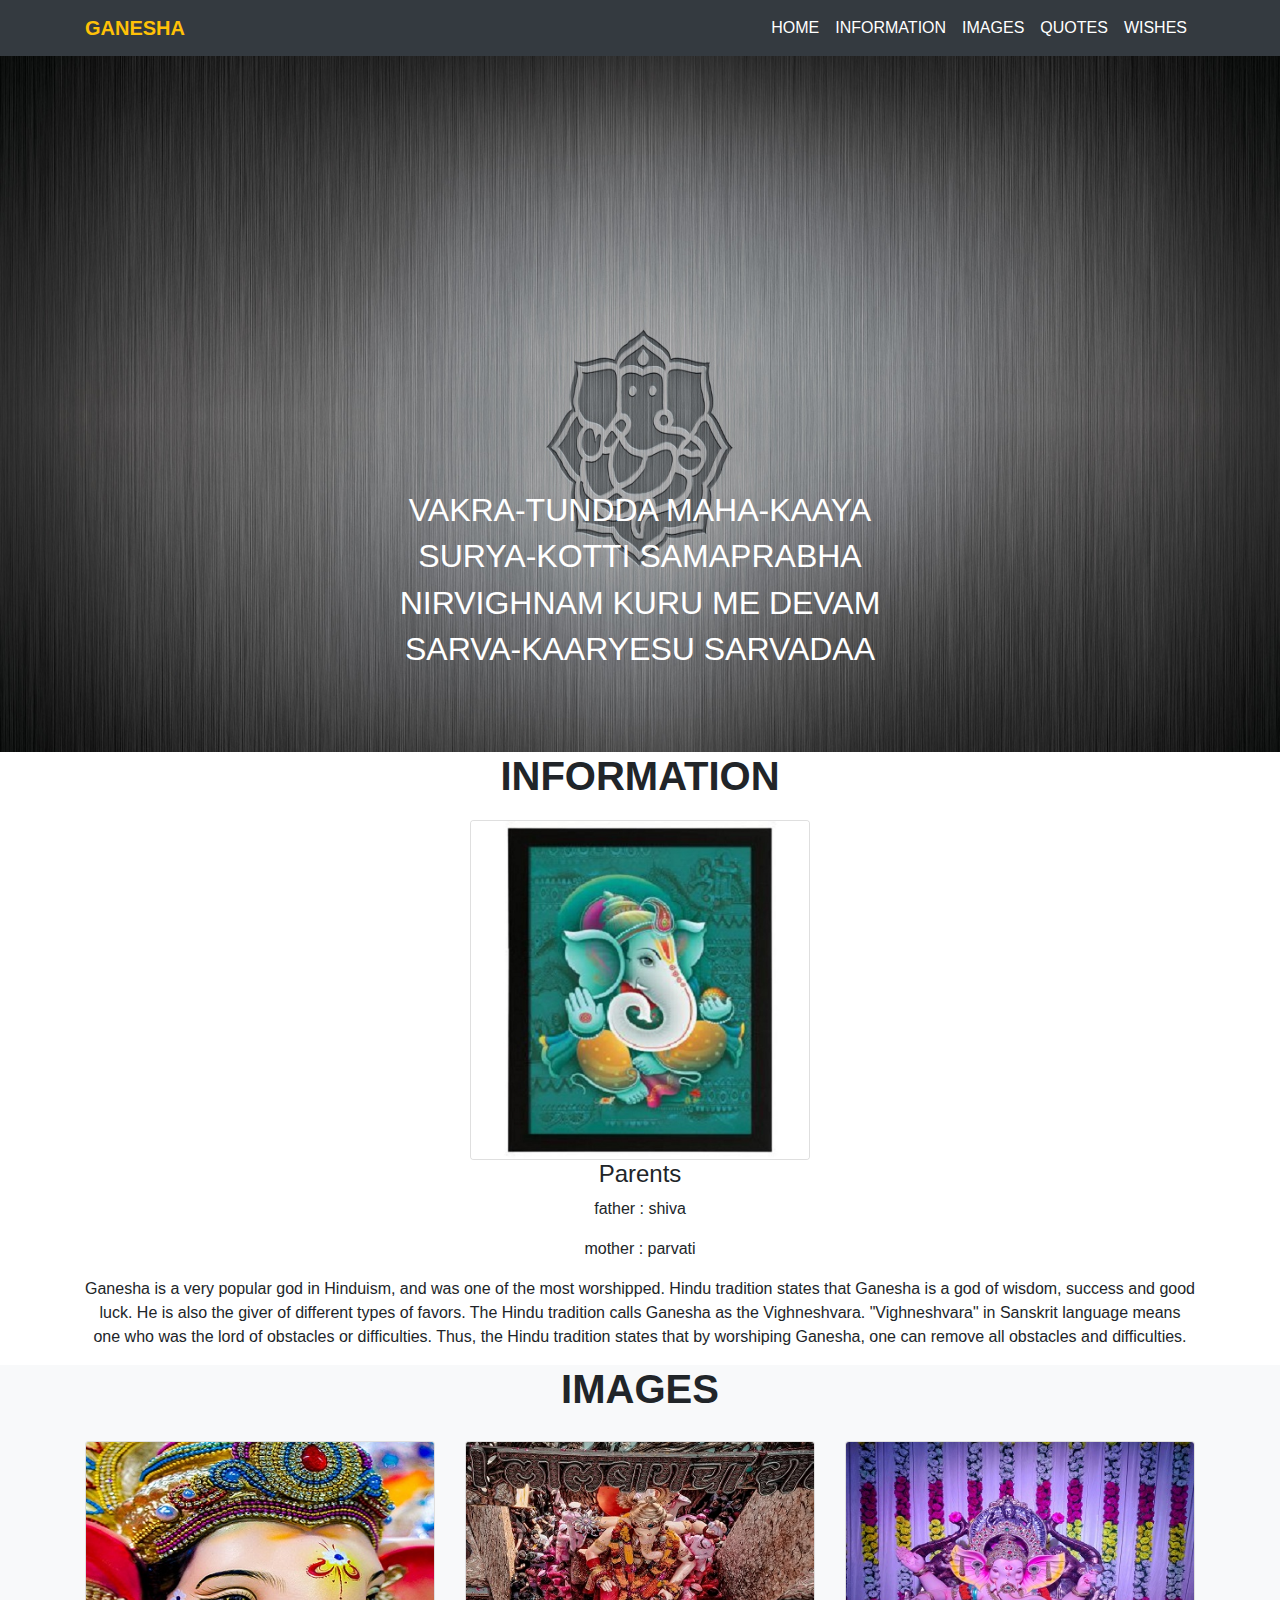
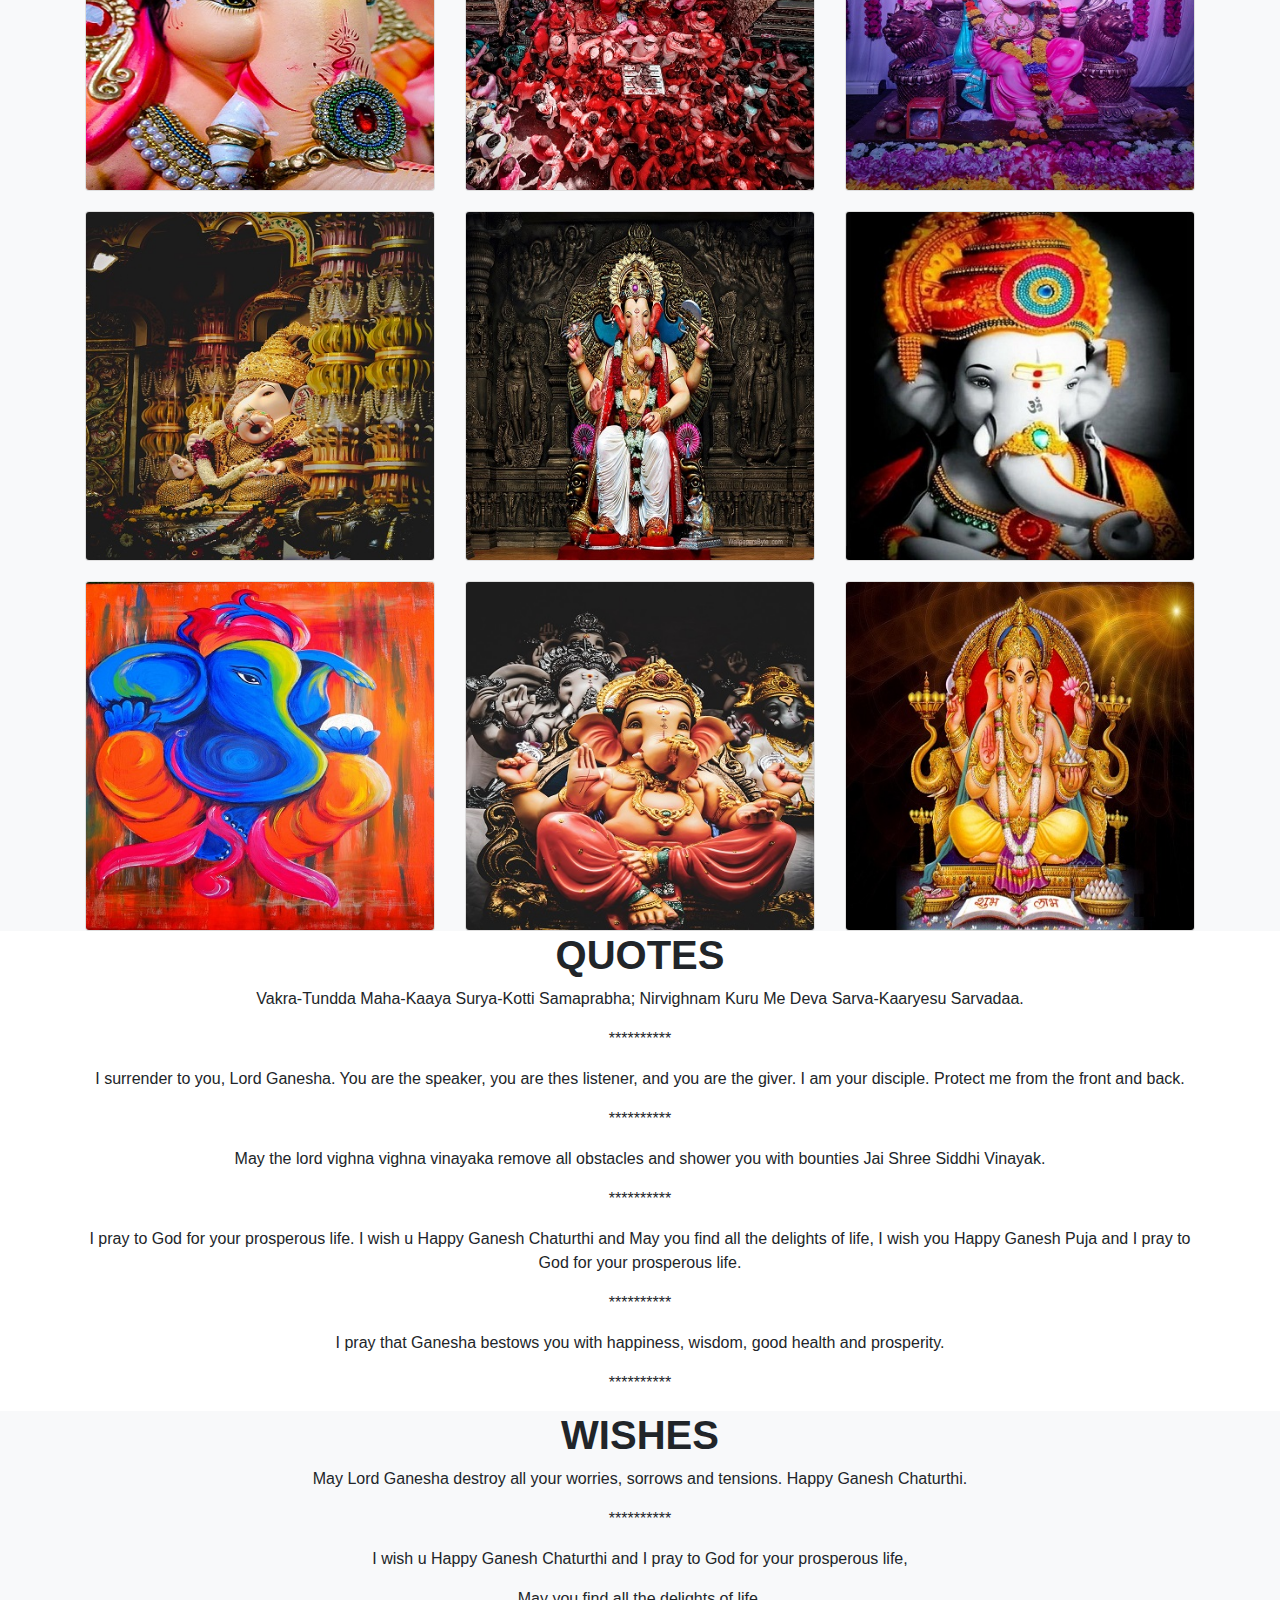
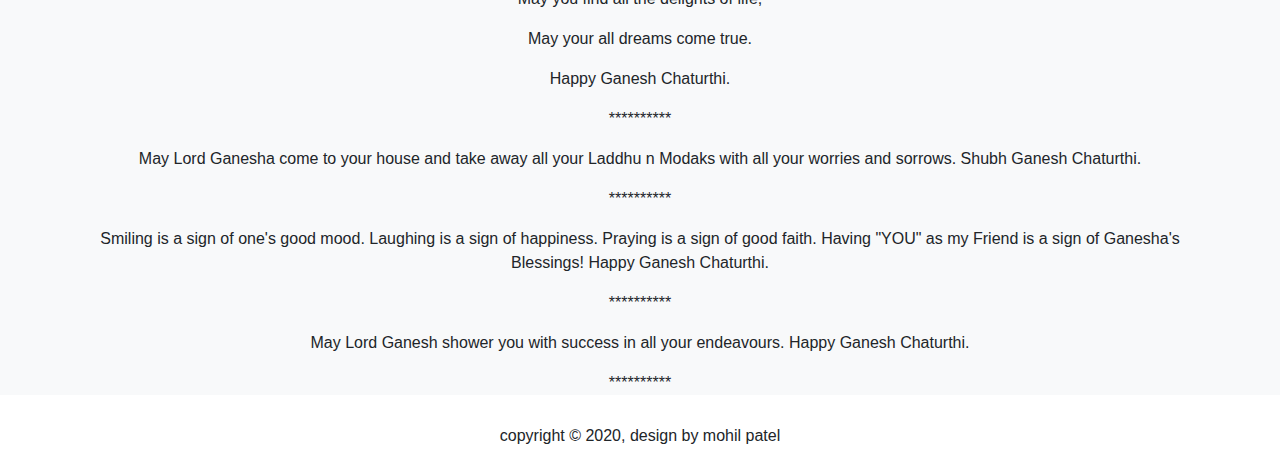
==== index.html @ 49ae8b16 "publishing my first website" ====
<!DOCTYPE html>
<html>
 <head>
   <title>ganesh</title>
   <link rel="stylesheet" type="text/css" href="style.css">
   <!-- Latest compiled and minified CSS -->
<link rel="stylesheet" href="https://maxcdn.bootstrapcdn.com/bootstrap/4.4.1/css/bootstrap.min.css">

<!-- jQuery library -->
<script src="https://ajax.googleapis.com/ajax/libs/jquery/3.4.1/jquery.min.js"></script>

<!-- Popper JS -->
<script src="https://cdnjs.cloudflare.com/ajax/libs/popper.js/1.16.0/umd/popper.min.js"></script>

<!-- Latest compiled JavaScript -->
<script src="https://maxcdn.bootstrapcdn.com/bootstrap/4.4.1/js/bootstrap.min.js"></script>			

<meta name="viewport" content="width=device-width, initial-scale=1">

 </head>
 <body>
   <div class="bgimg">
   
       <nav class="navbar navbar-expand-md bg-dark navbar-dark">
	   
	    <div class="container">
		  <a href="" class="navbar-brand text-warning font-weight-bold">GANESHA</a>
		    
			<button class="navbar-toggler" type="button" data-toggle="collapse" data-target="#collapsenavbar">
			  <span class="navbar-toggler-icon">  </span>
            </button>	

            <div class="collapse navbar-collapse text-center" id="collapsenavbar">
			  <ul class="navbar-nav ml-auto">
			    
			      <li class="nav-item">
				    <a href="index0.html" class="nav-link text-white "> HOME </a>
				  </li>
				  <li class="nav-item">
				    <a href="index1.html" class="nav-link text-white "> INFORMATION </a>
				  </li>
				  <li class="nav-item">
				    <a href="index2.html" class="nav-link text-white"> IMAGES </a>
				  </li>
				  <li class="nav-item">
				    <a href="index3.html" class="nav-link text-white"> QUOTES </a>
				  </li>
				  <li class="nav-item">
				    <a href="index4.html" class="nav-link text-white"> WISHES </a>
				  </li>
				
			  </ul>
            </div>	   

		</div>
		
       </nav>  
       <div class="container text-center headerset">
	      <h2> Vakra-Tundda Maha-Kaaya </h2>
		  <h2> Surya-Kotti Samaprabha </h2>
		  <h2> Nirvighnam Kuru Me Devam </h2>
		  <h2> Sarva-Kaaryesu Sarvadaa </h2>
       </div>	   
		
   </div>

<!--
.......................information..........................  -->


   
      <section class="information">
       <div class="container outservices text-center">
	     <h1>INFORMATION</h1> 
		 
		 
		    <div class="col-lg-4 col-md-4 col-sm-12 col-10 d-block m-auto">
			   <div class="card">
		         <img src="image.jpg" class="card-img img-fluid">
		       </div>
		    </div>
		 
		 <h4>Parents</h4>
                    <p>father  : shiva</p> 
                    <p>mother  : parvati</p>
		 
		 
		 
		 <p>Ganesha is a very popular god in Hinduism, and was one of the most worshipped.
		 Hindu tradition states that Ganesha is a god of wisdom, success and good luck. 
		 He is also the giver of different types of favors. The Hindu tradition calls Ganesha as the Vighneshvara. 
		 "Vighneshvara" in Sanskrit language means one who was the lord of obstacles or difficulties. Thus, 
		 the Hindu tradition states that by worshiping Ganesha, one can remove all obstacles and difficulties.</p>
		 	 
			 
	    </div>		 
       </section>
   
   
   
   
<!--
...................images....................... -->

    
	   <section class="images bg-light">
	     <div class="container text-center">
		   <h1>IMAGES</h1>
		 

	       <div class="row">
		      <div class="col-lg-4 col-md-4 col-sm-12 col-10 d-block m-auto">
		         <div class="card">
			       <img src="pic1.jpg" class="card-img img-fluid">
			     </div>
		      </div>	
		      <div class="col-lg-4 col-md-4 col-sm-12 col-10 d-block m-auto">
		         <div class="card">
			       <img src="pic2.jpg" class="card-img img-fluid">
			     </div>
		      </div>	
		      <div class="col-lg-4 col-md-4 col-sm-12 col-10 d-block m-auto">
		         <div class="card">
			       <img src="pic3.jpg" class="card-img img-fluid">
			     </div>
		      </div>	
		      <div class="col-lg-4 col-md-4 col-sm-12 col-10 d-block m-auto">
		         <div class="card">
			       <img src="pic4.jpg" class="card-img img-fluid">
			     </div>
		      </div>	
		      <div class="col-lg-4 col-md-4 col-sm-12 col-10 d-block m-auto">
		         <div class="card">
			       <img src="pic5.jpg" class="card-img img-fluid">
			     </div>
		      </div>	
		      <div class="col-lg-4 col-md-4 col-sm-12 col-10 d-block m-auto">
		         <div class="card">
			       <img src="pic6.jpg" class="card-img img-fluid">
			     </div>
		      </div>	
			  <div class="col-lg-4 col-md-4 col-sm-12 col-10 d-block m-auto">
		         <div class="card">
			       <img src="pic7.jpg" class="card-img img-fluid">
			     </div>
		      </div>	
		      <div class="col-lg-4 col-md-4 col-sm-12 col-10 d-block m-auto">
		         <div class="card">
			       <img src="pic8.jpg" class="card-img img-fluid">
			     </div>
		      </div>	
		      <div class="col-lg-4 col-md-4 col-sm-12 col-10 d-block m-auto">
		         <div class="card">
			       <img src="pic9.jpg" class="card-img img-fluid">
			     </div>
		      </div>	
		      
			  
		   </div>
		</div>
		
	  </section>
	
<!--
...................quotes....................... -->
	
    <section class="quotes">
	  <div class="container text-center">
	    <h1>QUOTES</h1>
	  
	      <div class="text-left">     
             <p> Vakra-Tundda Maha-Kaaya Surya-Kotti Samaprabha; Nirvighnam Kuru Me Deva Sarva-Kaaryesu Sarvadaa.</p>
			 <p>**********</p>
             <p> I surrender to you, Lord Ganesha. You are the speaker, you are thes listener, and you are the giver. I am your disciple. Protect me from the front and back.</p>
			 <p>**********</p>
             <p> May the lord vighna vighna vinayaka remove all obstacles and shower you with bounties Jai Shree Siddhi Vinayak.</p>
			 <p>**********</p>
             <p> I pray to God for your prosperous life. I wish u Happy Ganesh Chaturthi and May you find all the delights of life, I wish you Happy Ganesh Puja and I pray to God for your prosperous life.</p>
			 <p>**********</p>
             <p> I pray that Ganesha bestows you with happiness, wisdom, good health and prosperity.</p>
			 <p>**********</p>
		  
         </div>
	  
	  
	  
	  </div>
	</section>
	
	

<!--
...................wishes....................... -->
	
	
    <section class="wishes bg-light">
	  <div class="container text-center">
	    <h1>WISHES</h1>
		
		  <div class="text-left">
		    <p>May Lord Ganesha destroy all your worries, sorrows and tensions. Happy Ganesh Chaturthi.</p>
			<p>**********</p>
            <p>I wish u Happy Ganesh Chaturthi and I pray to God for your prosperous life,</p>
            <p>  May you find all the delights of life,</p>
            <p>  May your all dreams come true.</p>
            <p>  Happy Ganesh Chaturthi.</p>
			<p>**********</p>
            <p>May Lord Ganesha come to your house and take away all your Laddhu n Modaks with all your worries and sorrows. Shubh Ganesh Chaturthi.</p>
			<p>**********</p>
            <p>Smiling is a sign of one's good mood. Laughing is a sign of happiness. Praying is a sign of good faith. Having "YOU" as my Friend is a sign of Ganesha's Blessings! Happy Ganesh Chaturthi.</p>
			<p>**********</p>
            <p>May Lord Ganesh shower you with success in all your endeavours. Happy Ganesh Chaturthi.</p>
			<p>**********</p>
		  </div>
		  
	   </div>
     </section>
	 
<!--
...................footer....................... -->
	 
	
	<footer class="footer">
	   <h6 class="text-center">copyright © 2020, design by mohil patel</h6>
	</footer>   
    
 </body>
</html>
---- style.css ----
.bgimg{
	background-image: url('background home.jpg');
	background-size:100% 100%;
	background-attachment: fixed;
	width: 100%;
	height: 752px;
}
	
.headerset{
   padding-top: 430px;
}

.headerset h2{
	width: 100%;
	margin-top: 5px;
	text-transform: uppercase;
	text-align: center;
	color:white;
}
li a:hover {
  background-color: orange;
}
<!--
.......................information..........................  -->


.information{
	height: 1100px;
	width: 100%;
	padding: 100px 0px 50px;
}

.information h1{
	font-size: 40px;
	font-weight: bold;
	text-align: center;
}

.card{
	text-align: center;
}

.information h4{
	text-align: center;
}

.information p{
	text-align: center;
}

<!--
...................images....................... -->



.images{
	height: 1100px;
	width: 100%;
	padding: 100px 0px 50px;
}

.images h1{
	font-size: 40px;
	font-weight: bold;
	text-align: center;
}

.card {
	margin-top: 20px;
}


<!--
...................quotes....................... -->

.quotes{
	height: 1100px;
	width: 100%;
	padding: 100px 0px 50px;
}

.quotes h1{
	font-size: 40px;
	font-weight: bold;
	text-align: center;
}

.text-left p{
    text-align: center;	
}

<!--
...................wishes....................... -->


.wishes{
	height: 1100px;
	width: 100%;
	padding: 100px 0px 50px;
}

.wishes h1{
	font-size: 40px;
	font-weight: bold;
	text-align: center;
}

.text-left p{
    text-align: center;	
}


<!--
...................footer....................... -->

.footer{
	height: 50px;
}

.footer h6{
	line-height: 50px;
}




<!--
.................responsive......................... -->



.media(mix-width: 992px){
	
}

.media(min-width: 768px) and ( max-width: 991px){
	
}

.media(min-width: 575px) and ( max-width: 767px){
	
}

.media(min-width: 480px) and ( max-width: 574px){
	
}

.media(min-width: 380px){

}
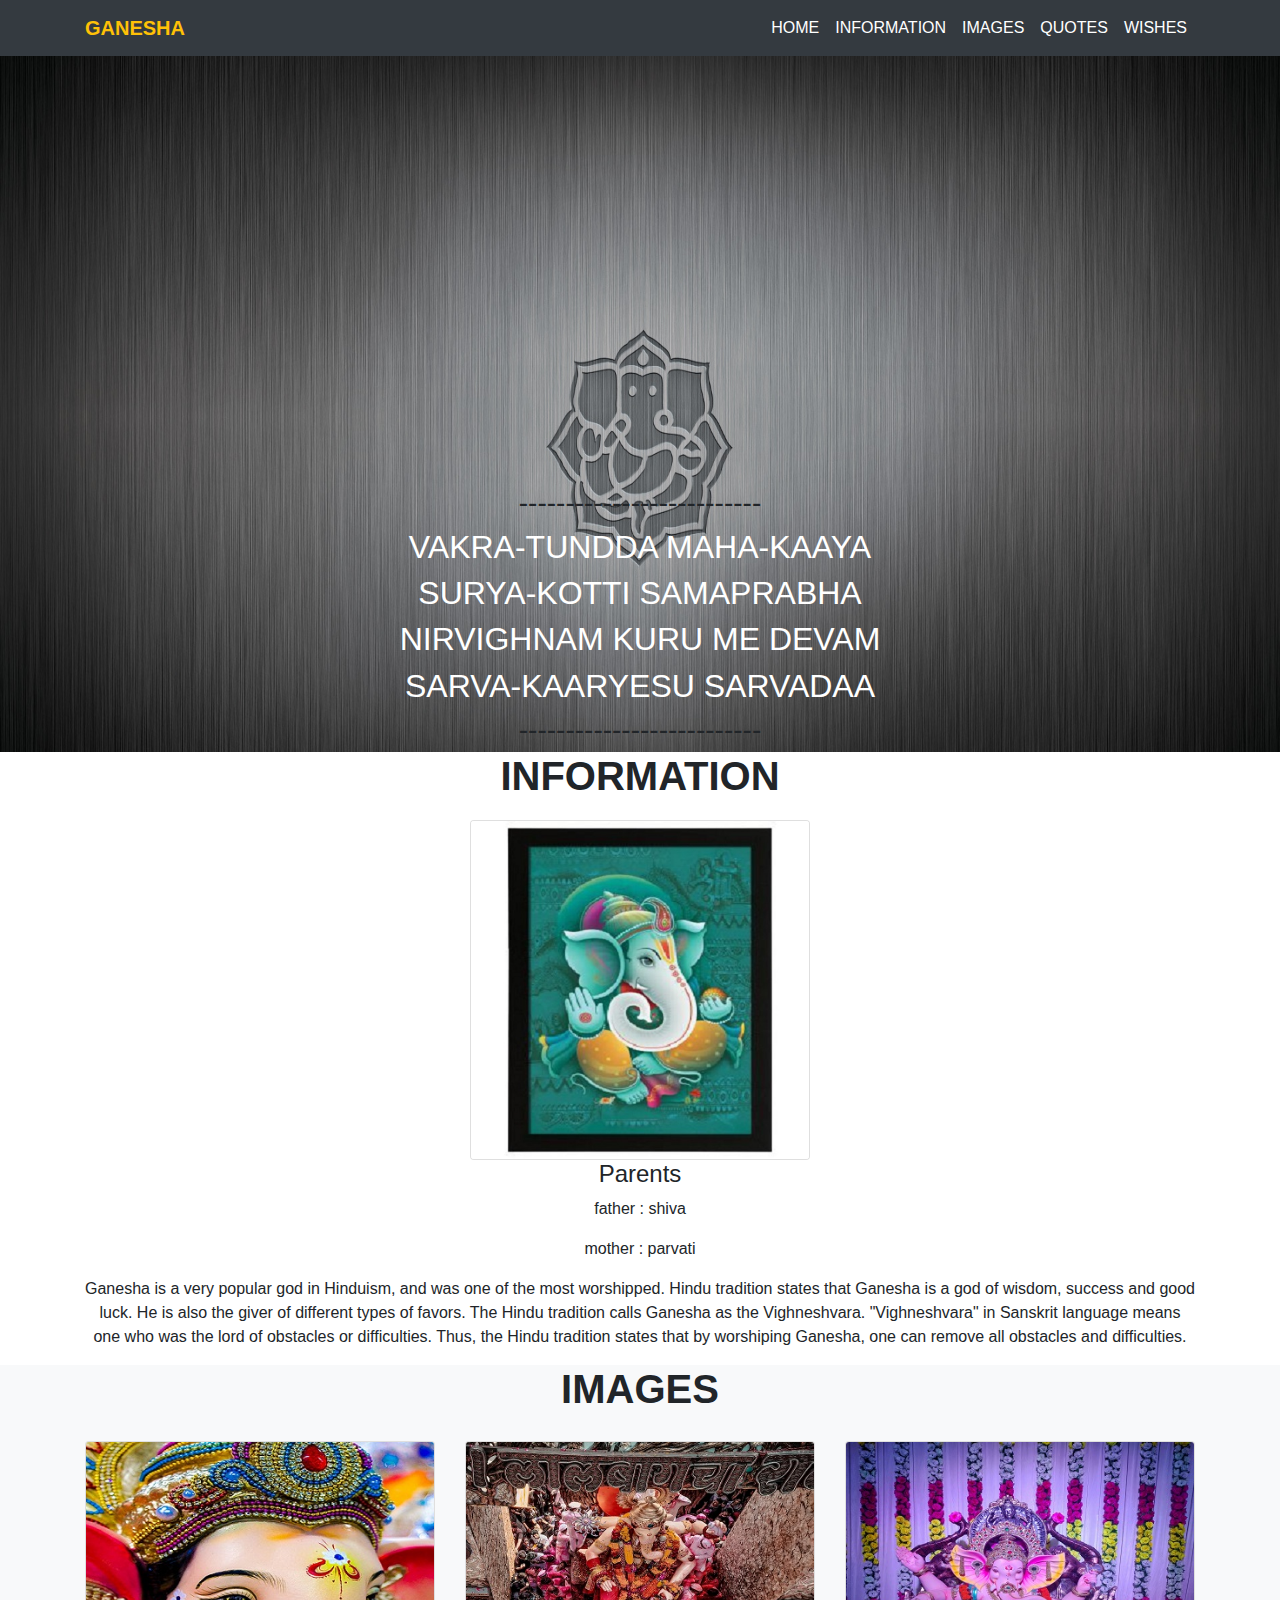
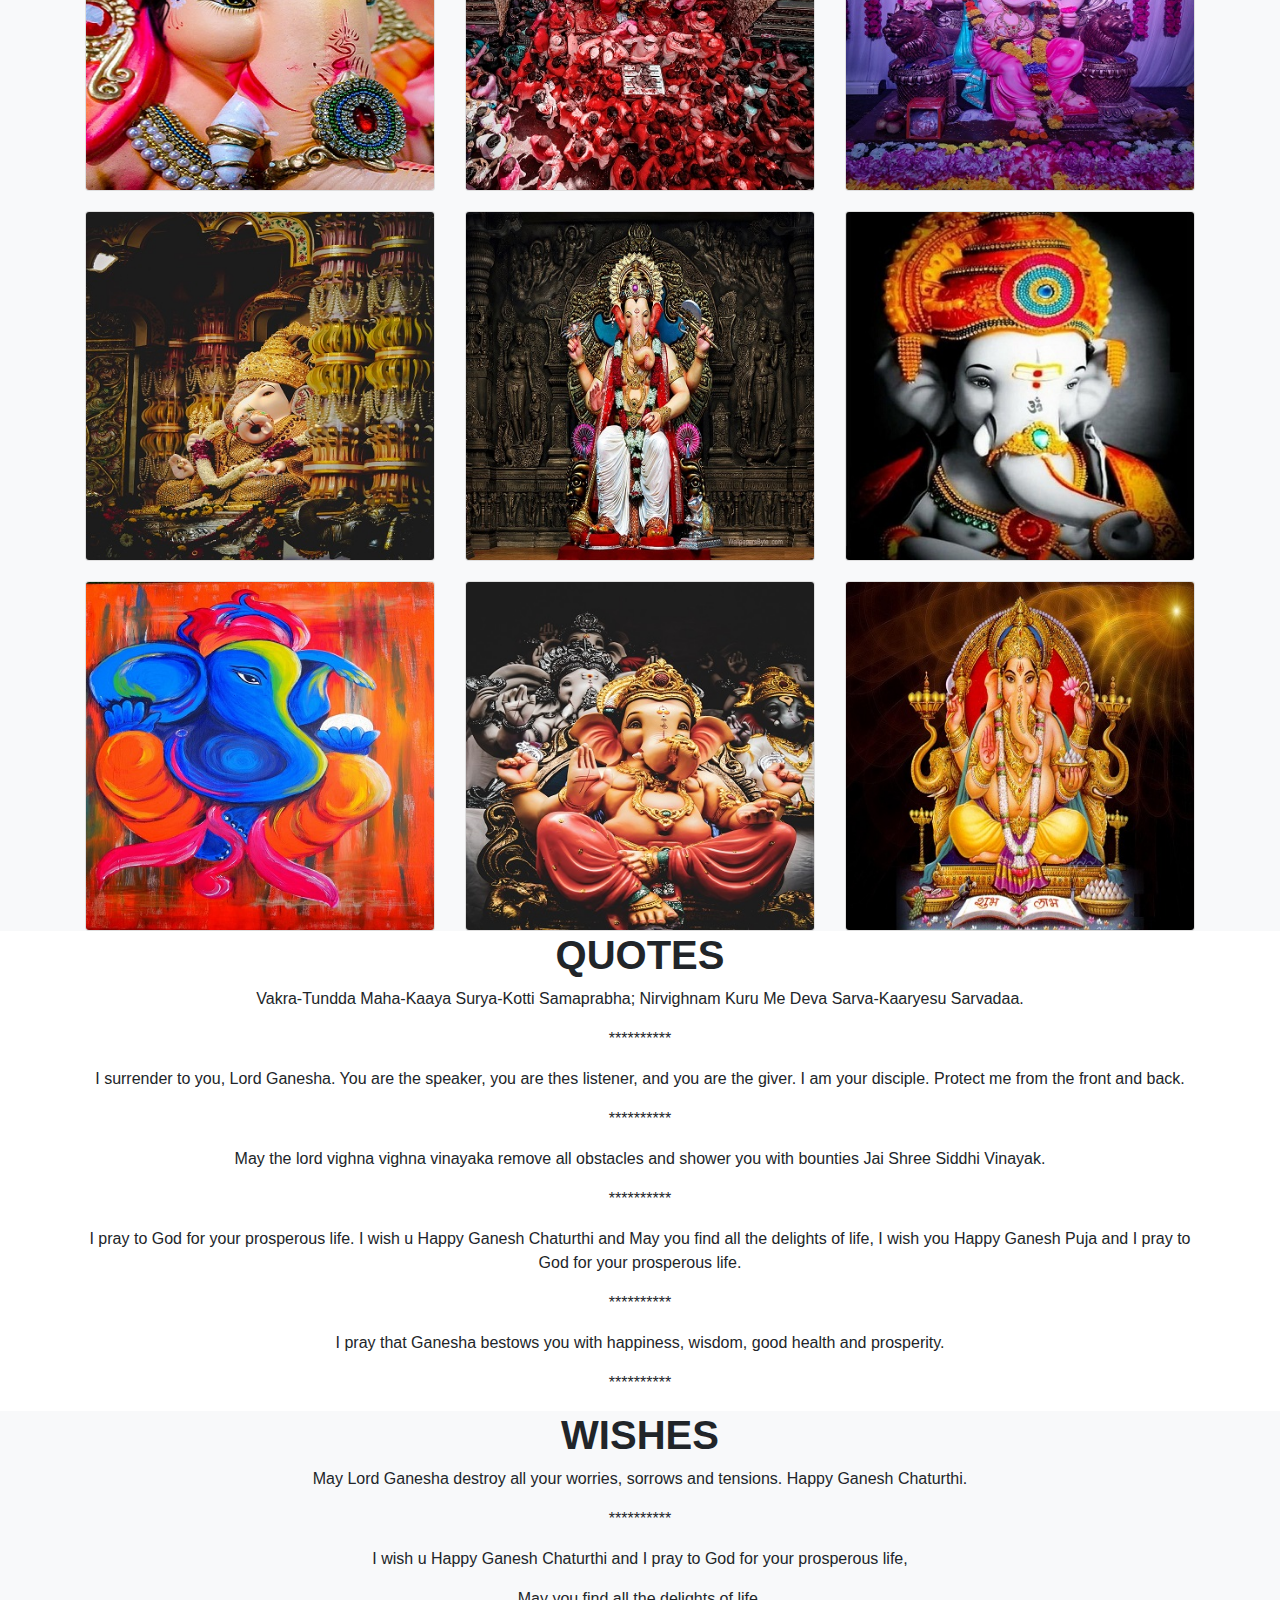
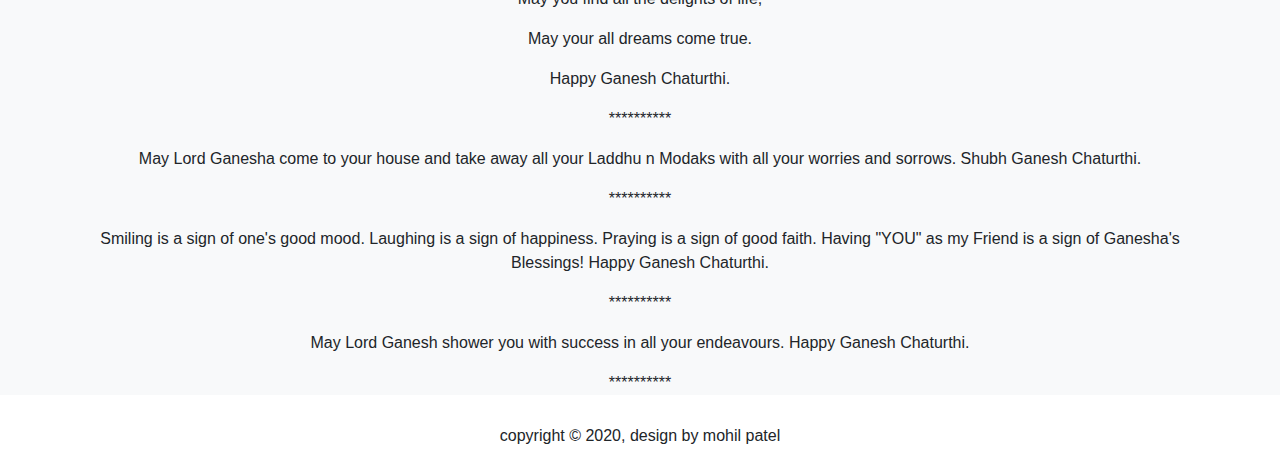
==== commit cb863ab4: "Update index.html" ====
--- a/index.html
+++ b/index.html
@@ -56,10 +56,12 @@
 		
        </nav>  
        <div class="container text-center headerset">
+	       <h3>--------------------------</h3>
 	      <h2> Vakra-Tundda Maha-Kaaya </h2>
 		  <h2> Surya-Kotti Samaprabha </h2>
 		  <h2> Nirvighnam Kuru Me Devam </h2>
 		  <h2> Sarva-Kaaryesu Sarvadaa </h2>
+	       <h3>--------------------------</h3>
        </div>	   
 		
    </div>
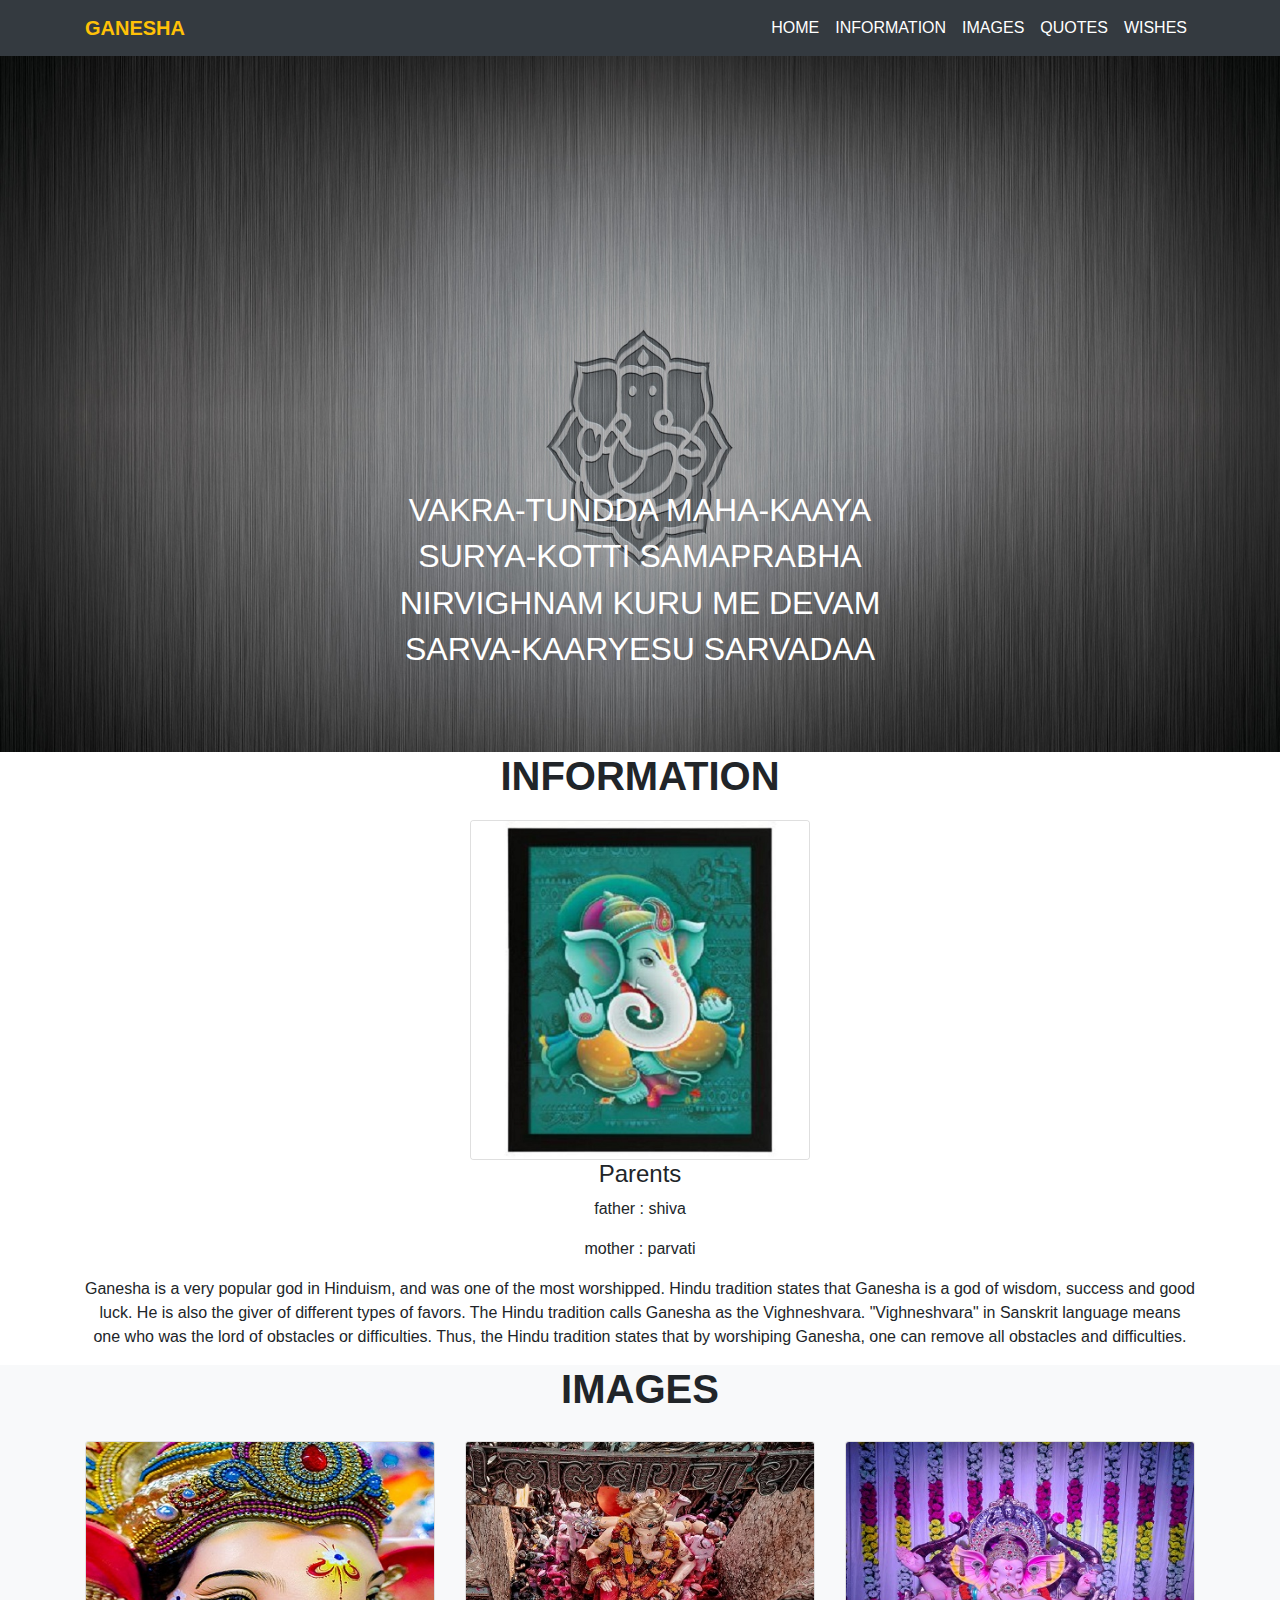
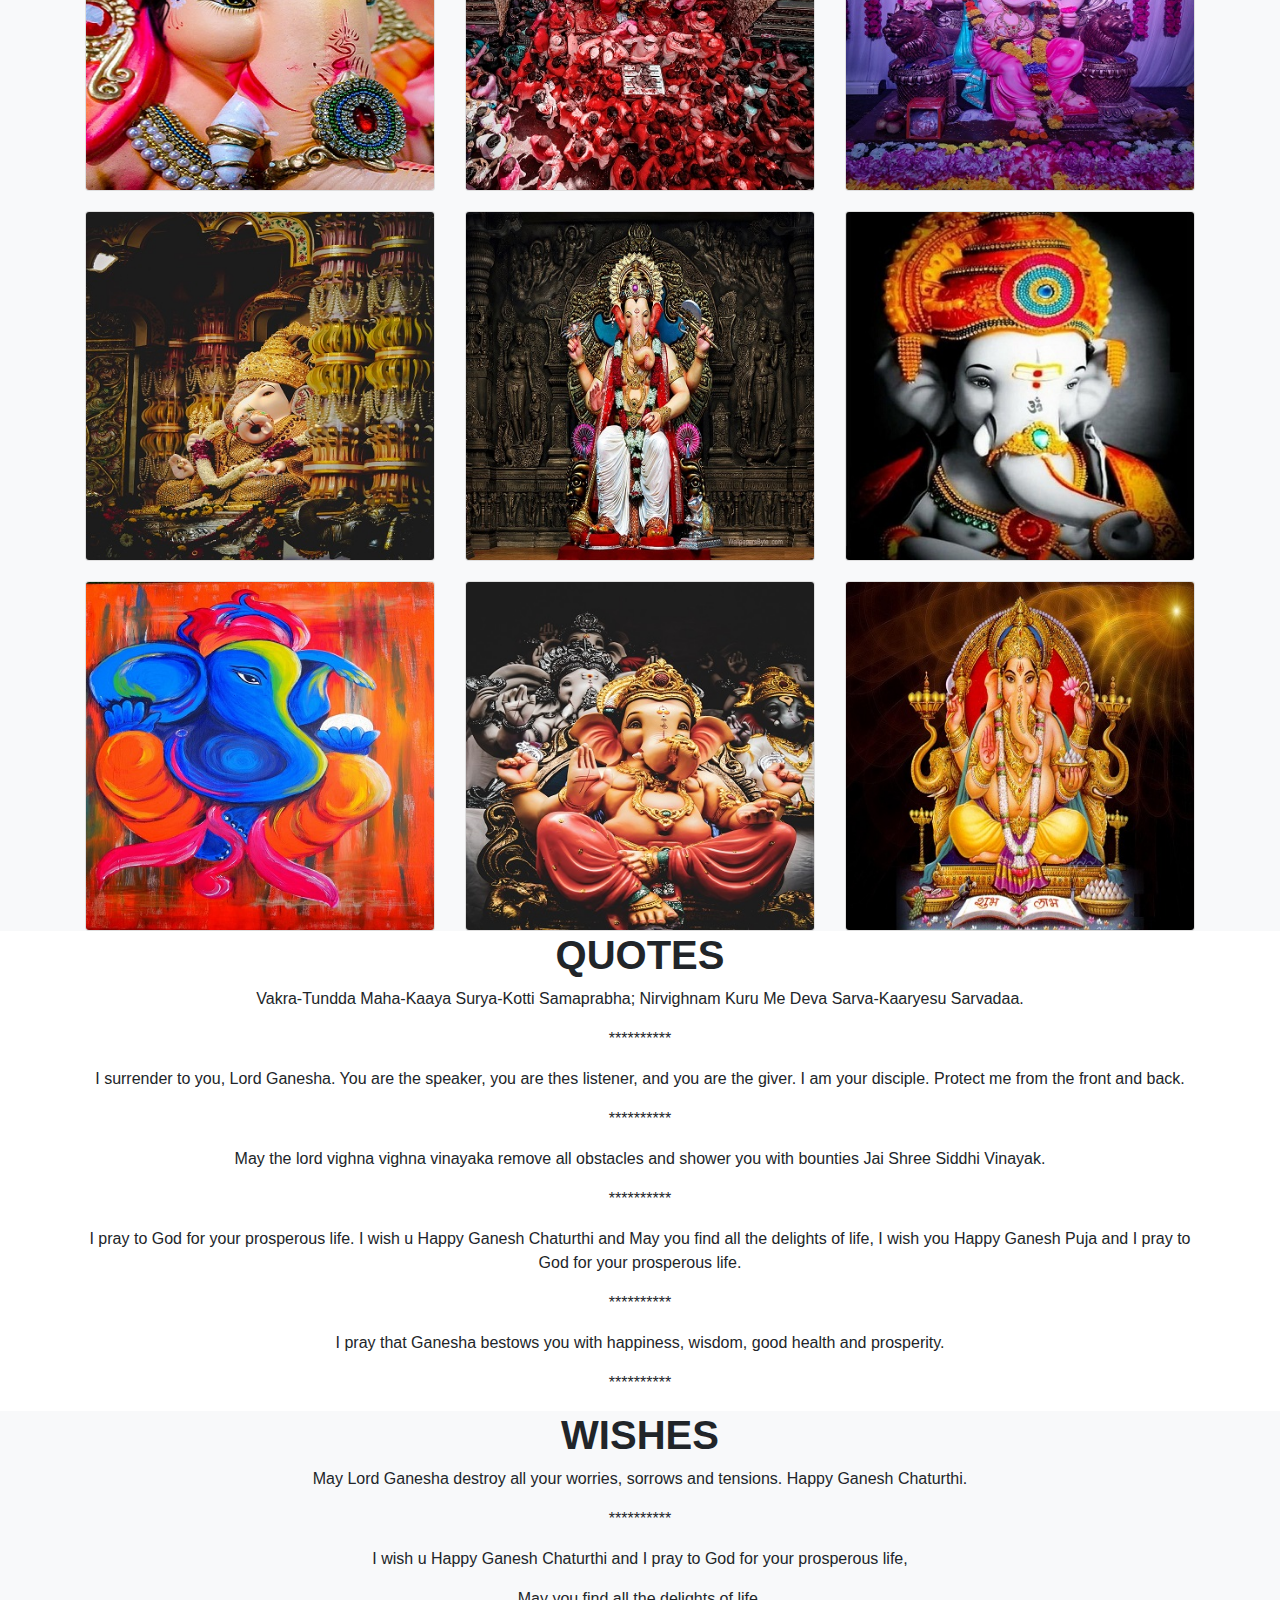
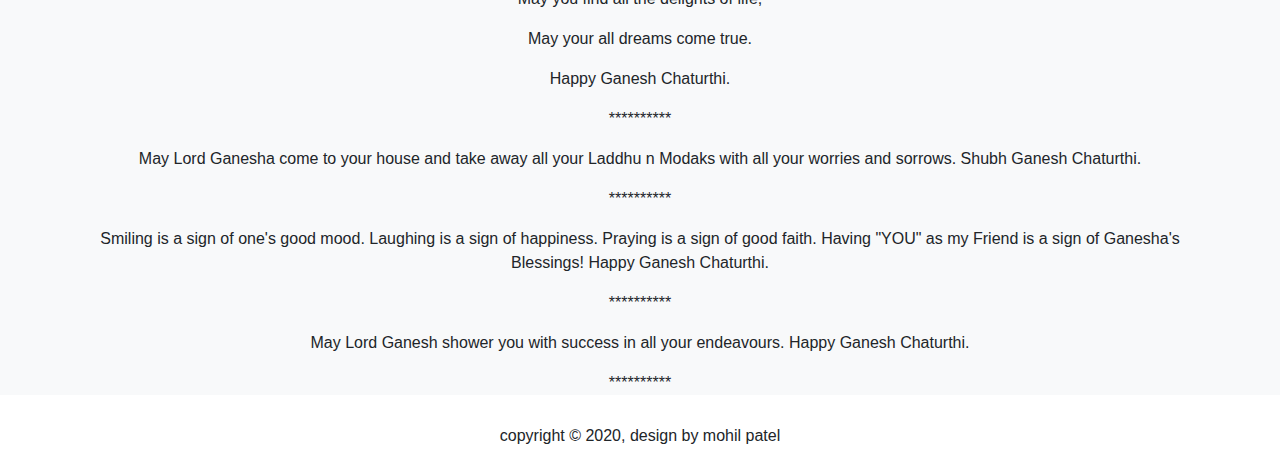
==== commit 930cf2ab: "Update index.html" ====
--- a/index.html
+++ b/index.html
@@ -56,12 +56,12 @@
 		
        </nav>  
        <div class="container text-center headerset">
-	       <h3>--------------------------</h3>
+	      
 	      <h2> Vakra-Tundda Maha-Kaaya </h2>
 		  <h2> Surya-Kotti Samaprabha </h2>
 		  <h2> Nirvighnam Kuru Me Devam </h2>
 		  <h2> Sarva-Kaaryesu Sarvadaa </h2>
-	       <h3>--------------------------</h3>
+	      
        </div>	   
 		
    </div>
